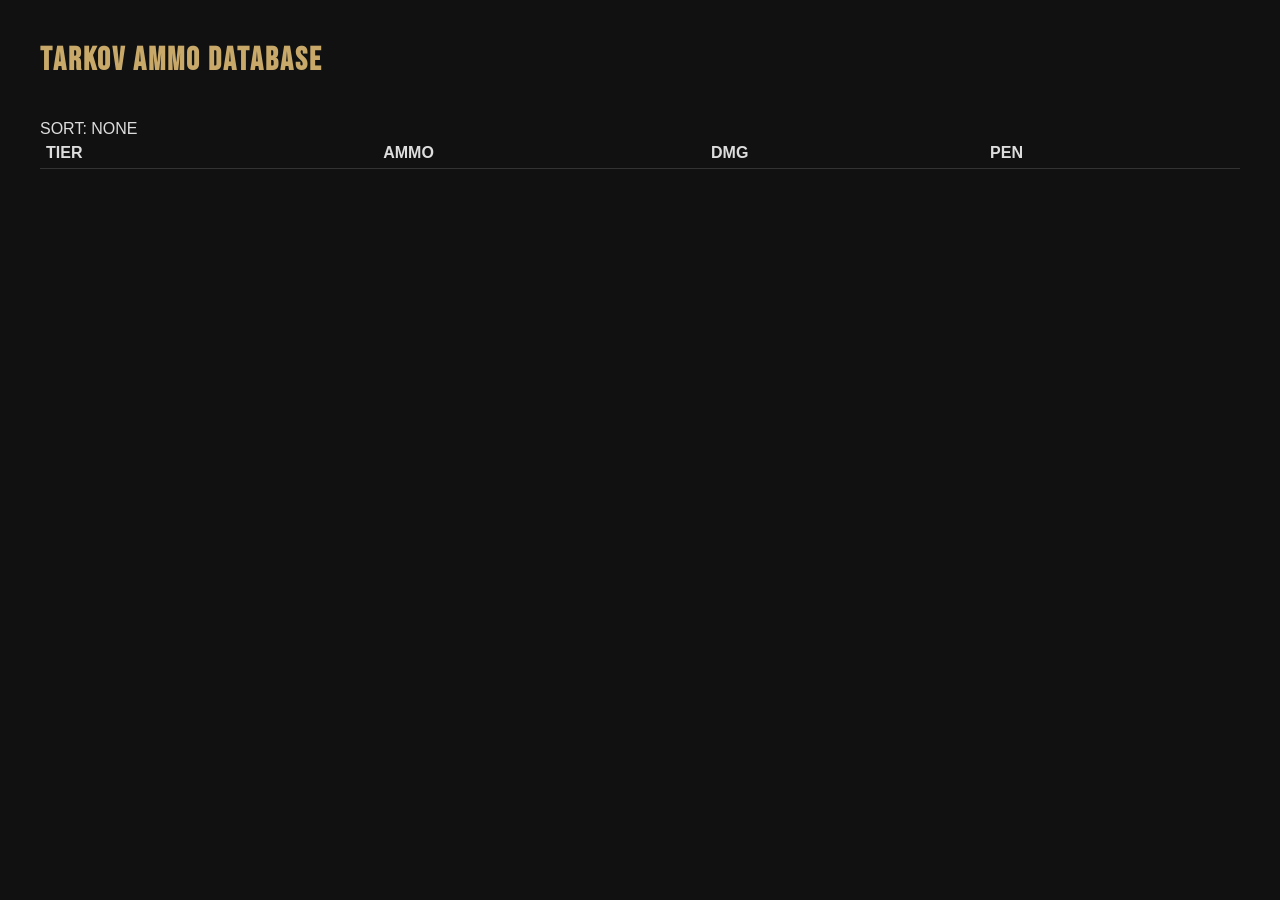
==== index.html @ d0fe5d3c "Add files via upload" ====
<!DOCTYPE html>
<html lang="ja">
<head>
<meta charset="UTF-8">
<title>Tarkov Ammo Database</title>

<link href="https://fonts.googleapis.com/css2?family=Bebas+Neue&display=swap" rel="stylesheet">

<link rel="stylesheet" href="css/style.css">

</head>

<body>

<div class="container">

<h1 class="title">TARKOV AMMO DATABASE</h1>

<div class="weapon-tabs-wrapper">
<div id="weaponTabs" class="weapon-tabs"></div>
</div>

<div class="caliber-tabs-wrapper">
<div id="caliberTabs" class="caliber-tabs"></div>
</div>

<div class="controls">
<div id="sortStatus">SORT: NONE</div>
</div>

<table id="ammoTable">

<thead>

<tr>

<th onclick="setSort('tier')" data-sort="tier">
TIER <span class="sort-arrow"></span>
</th>

<th></th>

<th>AMMO</th>

<th onclick="setSort('dmg')" data-sort="dmg">
DMG <span class="sort-arrow"></span>
</th>

<th onclick="setSort('pen')" data-sort="pen">
PEN <span class="sort-arrow"></span>
</th>

</tr>

</thead>

<tbody id="ammoBody"></tbody>

</table>

</div>

<script type="module" src="js/main.js"></script>

</body>
</html>
---- css/style.css ----
body{
background:#111;
color:#ddd;
font-family:Arial,sans-serif;
margin:0;
padding:20px;
}

.container{
max-width:1200px;
margin:auto;
}

.title{
font-family:'Bebas Neue',sans-serif;
color:#c8a96a;
letter-spacing:2px;
margin-bottom:20px;
}

.weapon-tabs-wrapper,
.caliber-tabs-wrapper{
overflow-x:auto;
white-space:nowrap;
margin-bottom:10px;
scrollbar-width:none;
}

.weapon-tabs-wrapper::-webkit-scrollbar,
.caliber-tabs-wrapper::-webkit-scrollbar{
display:none;
}

#weaponTabs button,
#caliberTabs button{
background:#222;
color:#ddd;
border:none;
padding:8px 14px;
margin-right:6px;
cursor:pointer;
}

#weaponTabs button:hover,
#caliberTabs button:hover{
background:#444;
}

button.active{
background:#c8a96a;
color:#111;
}

table{
width:100%;
border-collapse:collapse;
}

th,td{
border-bottom:1px solid #333;
padding:6px;
text-align:left;
}

tbody tr:hover{
background:#1a1a1a;
}

img{
height:32px;
}

/* Tier box */

.tier-box{
display:inline-block;
min-width:32px;
padding:3px 6px;
border-radius:4px;
font-weight:bold;
text-align:center;
}

.tier-S{background:#8b0000;color:white;}
.tier-A{background:#d2691e;color:white;}
.tier-B{background:#c9a227;color:black;}
.tier-C{background:#3a6ea5;color:white;}
.tier-D{background:#444;color:#bbb;}

/* Tarkov風タブ */

.weapon-tabs button,
.caliber-tabs button{

background:#1e1e1e;
border:1px solid #333;
color:#ddd;
padding:6px 14px;
margin-right:6px;
cursor:pointer;
border-radius:4px;
font-size:14px;

}

.weapon-tabs button:hover,
.caliber-tabs button:hover{
background:#2c2c2c;
}

/* 選択タブ */

.tab-active{
background:#c8a65a !important;
color:black !important;
border-color:#c8a65a !important;
}

/* ソート矢印 */

.sort-arrow{
font-size:12px;
margin-left:4px;
color:#c8a65a;
}
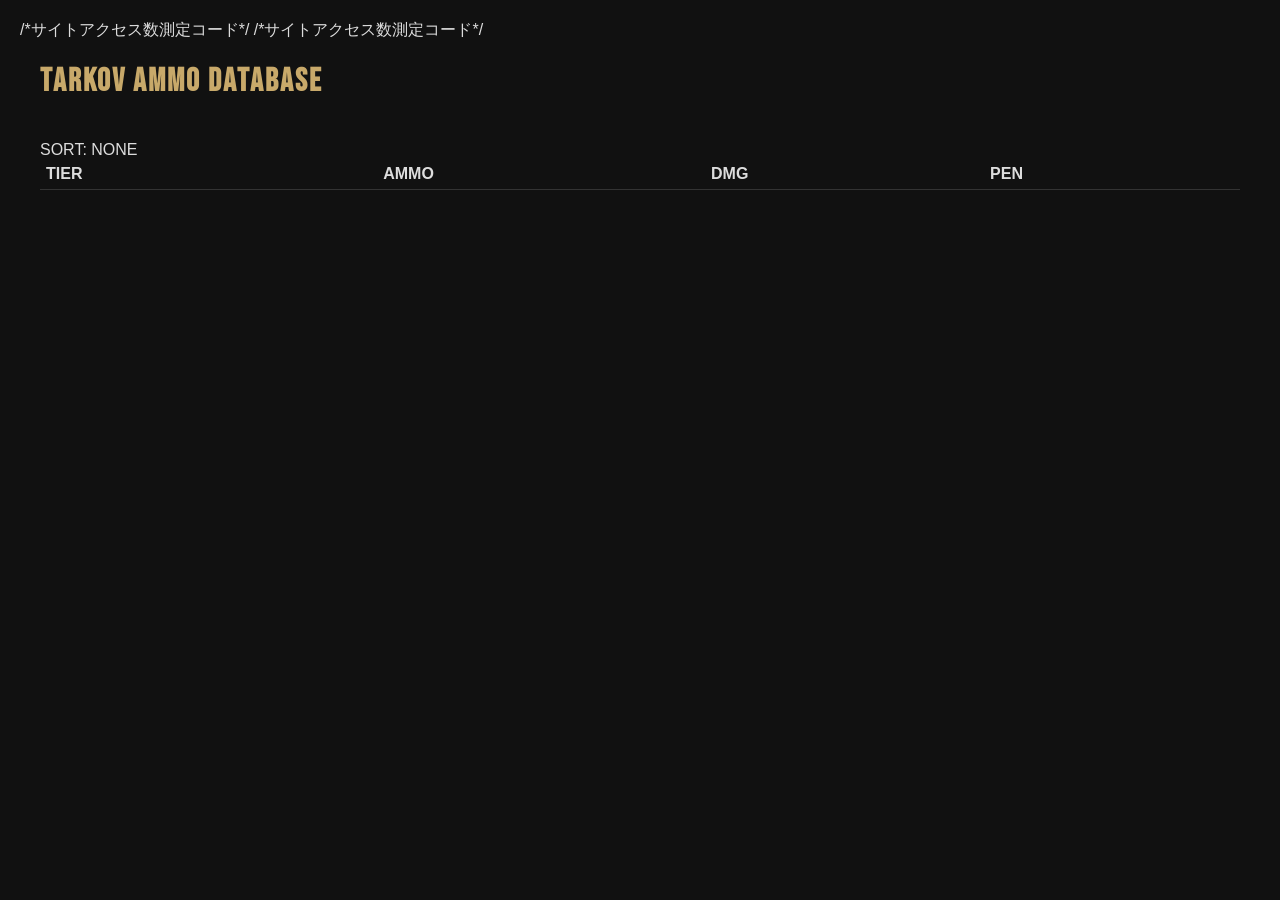
==== commit a28dd693: "Add files via upload" ====
--- a/index.html
+++ b/index.html
@@ -1,6 +1,19 @@
 <!DOCTYPE html>
 <html lang="ja">
 <head>
+
+/*サイトアクセス数測定コード*/
+<!-- Google tag (gtag.js) -->
+<script async src="https://www.googletagmanager.com/gtag/js?id=G-SP2MTNHHCW"></script>
+<script>
+  window.dataLayer = window.dataLayer || [];
+  function gtag(){dataLayer.push(arguments);}
+  gtag('js', new Date());
+
+  gtag('config', 'G-SP2MTNHHCW');
+</script>
+/*サイトアクセス数測定コード*/
+
 <meta charset="UTF-8">
 <title>Tarkov Ammo Database</title>
 
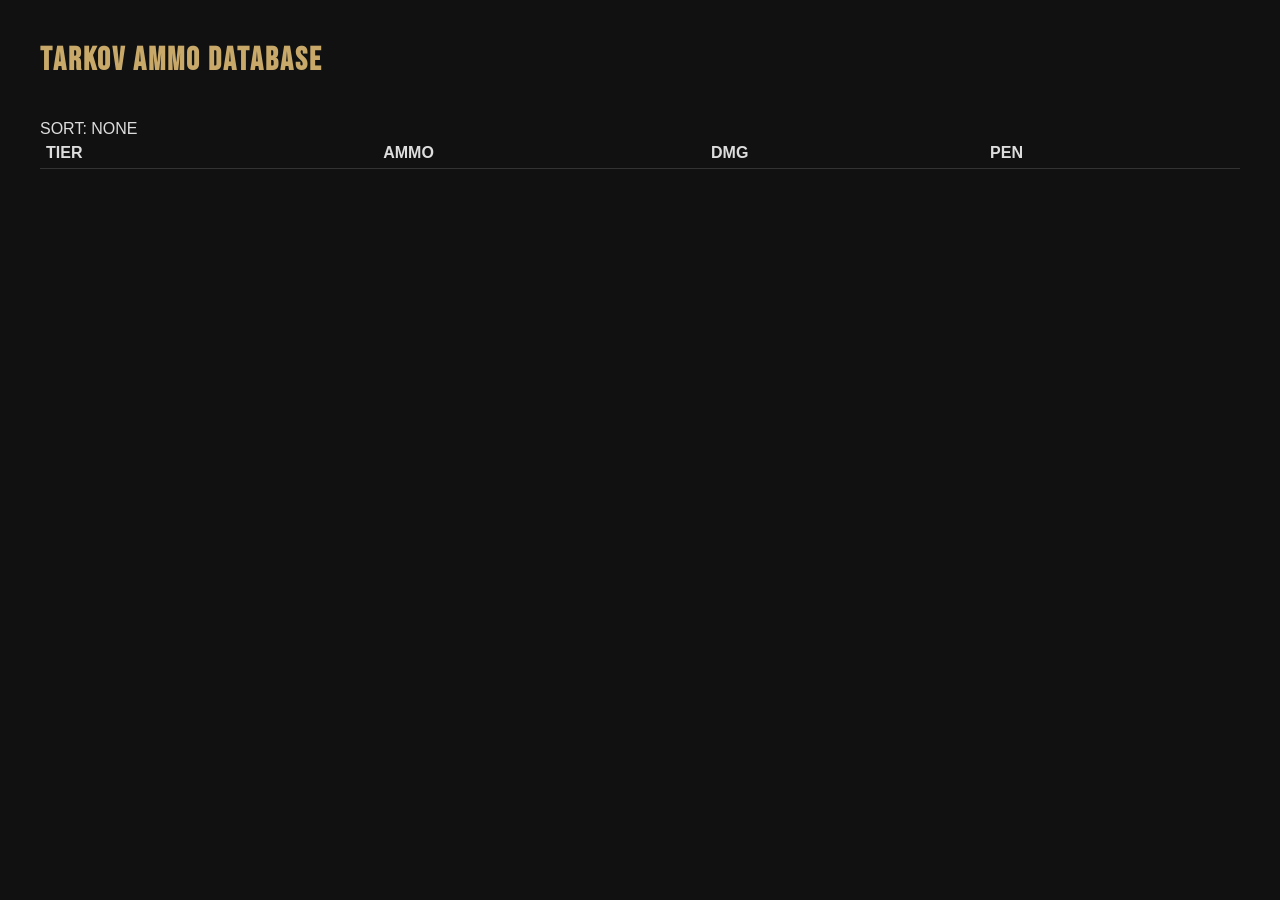
==== commit e4cfd6f4: "Add files via upload" ====
--- a/index.html
+++ b/index.html
@@ -2,7 +2,7 @@
 <html lang="ja">
 <head>
 
-/*サイトアクセス数測定コード*/
+
 <!-- Google tag (gtag.js) -->
 <script async src="https://www.googletagmanager.com/gtag/js?id=G-SP2MTNHHCW"></script>
 <script>
@@ -12,7 +12,7 @@
 
   gtag('config', 'G-SP2MTNHHCW');
 </script>
-/*サイトアクセス数測定コード*/
+
 
 <meta charset="UTF-8">
 <title>Tarkov Ammo Database</title>
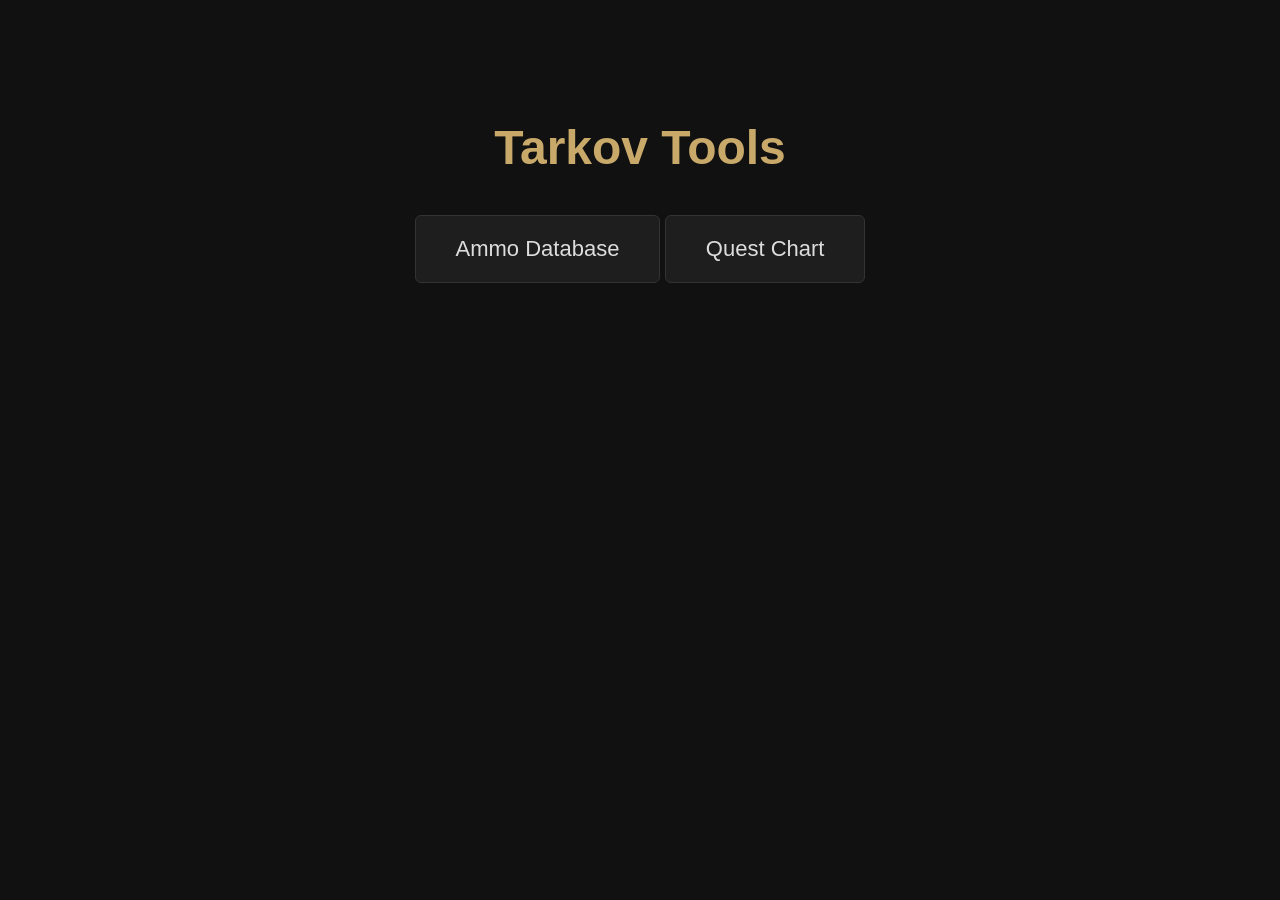
==== commit 396435ce: "Add files via upload" ====
--- a/index.html
+++ b/index.html
@@ -1,79 +1,62 @@
-<!DOCTYPE html>
-<html lang="ja">
-<head>
-
-
-<!-- Google tag (gtag.js) -->
-<script async src="https://www.googletagmanager.com/gtag/js?id=G-SP2MTNHHCW"></script>
-<script>
-  window.dataLayer = window.dataLayer || [];
-  function gtag(){dataLayer.push(arguments);}
-  gtag('js', new Date());
-
-  gtag('config', 'G-SP2MTNHHCW');
-</script>
-
-
-<meta charset="UTF-8">
-<title>Tarkov Ammo Database</title>
-
-<link href="https://fonts.googleapis.com/css2?family=Bebas+Neue&display=swap" rel="stylesheet">
-
-<link rel="stylesheet" href="css/style.css">
-
-</head>
-
-<body>
-
-<div class="container">
-
-<h1 class="title">TARKOV AMMO DATABASE</h1>
-
-<div class="weapon-tabs-wrapper">
-<div id="weaponTabs" class="weapon-tabs"></div>
-</div>
-
-<div class="caliber-tabs-wrapper">
-<div id="caliberTabs" class="caliber-tabs"></div>
-</div>
-
-<div class="controls">
-<div id="sortStatus">SORT: NONE</div>
-</div>
-
-<table id="ammoTable">
-
-<thead>
-
-<tr>
-
-<th onclick="setSort('tier')" data-sort="tier">
-TIER <span class="sort-arrow"></span>
-</th>
-
-<th></th>
-
-<th>AMMO</th>
-
-<th onclick="setSort('dmg')" data-sort="dmg">
-DMG <span class="sort-arrow"></span>
-</th>
-
-<th onclick="setSort('pen')" data-sort="pen">
-PEN <span class="sort-arrow"></span>
-</th>
-
-</tr>
-
-</thead>
-
-<tbody id="ammoBody"></tbody>
-
-</table>
-
-</div>
-
-<script type="module" src="js/main.js"></script>
-
-</body>
+<!DOCTYPE html>
+<html lang="ja">
+
+<head>
+<meta charset="UTF-8">
+<title>Tarkov Tools</title>
+<link rel="stylesheet" href="css/style.css">
+<link href="https://fonts.googleapis.com/css2?family=Bebas+Neue&display=swap" rel="stylesheet">
+<style>
+
+.home{
+text-align:center;
+margin-top:120px;
+}
+
+.home h1{
+font-size:48px;
+color:#c8a96a;
+margin-bottom:40px;
+}
+
+.tool-link{
+
+display:inline-block;
+background:#1e1e1e;
+border:1px solid #333;
+padding:20px 40px;
+font-size:22px;
+color:#ddd;
+text-decoration:none;
+border-radius:6px;
+
+}
+
+.tool-link:hover{
+
+background:#2a2a2a;
+
+}
+
+</style>
+
+</head>
+
+<body>
+
+<div class="home">
+
+<h1>Tarkov Tools</h1>
+
+<a class="tool-link" href="TarkovAmmo.html">
+Ammo Database
+</a>
+
+<a class="tool-link" href="TarkovQuests.html">
+Quest Chart
+</a>
+
+</div>
+
+</body>
 </html>
--- a/css/style.css
+++ b/css/style.css
@@ -1,125 +1,327 @@
-body{
-background:#111;
-color:#ddd;
-font-family:Arial,sans-serif;
-margin:0;
-padding:20px;
-}
-
-.container{
-max-width:1200px;
-margin:auto;
-}
-
-.title{
-font-family:'Bebas Neue',sans-serif;
-color:#c8a96a;
-letter-spacing:2px;
-margin-bottom:20px;
-}
+/* ========================= */
+/* THEME (全体共通設定) */
+/* ========================= */
+
+:root {
+
+  /* 背景 */
+  --bg-main: #111;
+  --bg-sub: #1e1e1e;
+  --bg-hover: #2a2a2a;
+
+  /* テキスト */
+  --text-main: #ddd;
+  --text-sub: #888;
+
+  /* タルコフカラー */
+  --accent: #c8a96a;
+  --accent-strong: #c8a65a;
+
+  /* ボーダー */
+  --border: #333;
+
+  /* フォント */
+  --font-main: Arial, sans-serif;
+  --font-title: 'Bebas Neue', sans-serif;
+
+}
+
+
+/* ========================= */
+/* GLOBAL */
+/* ========================= */
+
+body {
+  background: var(--bg-main);
+  color: var(--text-main);
+  font-family: var(--font-main);
+  margin: 0;
+  padding: 0;
+}
+
+.container {
+  max-width: 1200px;
+  margin: 0;
+  padding: 20px;
+}
+
+h1.title {
+  font-family: var(--font-title);
+  color: var(--accent);
+  letter-spacing: 2px;
+  margin-bottom: 20px;
+}
+
+
+/* ========================= */
+/* HEADER */
+/* ========================= */
+
+.header-banner {
+  position: sticky;
+  top: 0;
+  background: var(--bg-main);
+  z-index: 1000;
+  padding: 0 20px 10px 20px;
+  border-bottom: 2px solid var(--accent);
+}
+
+
+/* ========================= */
+/* SITE TAB */
+/* ========================= */
+
+.site-tabs {
+  margin-bottom: 12px;
+}
+
+.site-tab {
+  display: inline-block;
+  background: var(--bg-sub);
+  border: 1px solid var(--accent-strong);
+  color: var(--accent-strong);
+  padding: 10px 22px;
+  text-decoration: none;
+  border-radius: 4px;
+  font-size: 16px;
+  font-weight: bold;
+  letter-spacing: 1px;
+  transition: 0.15s;
+}
+
+.site-tab:hover {
+  background: var(--accent-strong);
+  color: #111;
+}
+
+
+/* ========================= */
+/* WEAPON & CALIBER TABS */
+/* ========================= */
 
 .weapon-tabs-wrapper,
-.caliber-tabs-wrapper{
-overflow-x:auto;
-white-space:nowrap;
-margin-bottom:10px;
-scrollbar-width:none;
+.caliber-tabs-wrapper {
+  overflow-x: auto;
+  white-space: nowrap;
+  margin-bottom: 10px;
+  padding-left: 20px;
+  scrollbar-width: none;
 }
 
 .weapon-tabs-wrapper::-webkit-scrollbar,
-.caliber-tabs-wrapper::-webkit-scrollbar{
-display:none;
+.caliber-tabs-wrapper::-webkit-scrollbar {
+  display: none;
 }
 
 #weaponTabs button,
-#caliberTabs button{
-background:#222;
-color:#ddd;
-border:none;
-padding:8px 14px;
-margin-right:6px;
+#caliberTabs button {
+  background: var(--bg-sub);
+  color: var(--text-main);
+  border: none;
+  padding: 8px 14px;
+  margin-right: 6px;
+  cursor: pointer;
+  border-radius: 4px;
+  font-size: 14px;
+}
+
+#weaponTabs button:hover,
+#caliberTabs button:hover {
+  background: var(--bg-hover);
+}
+
+.tab-active {
+  background: var(--accent-strong) !important;
+  color: #111 !important;
+}
+
+
+/* ========================= */
+/* TABLE */
+/* ========================= */
+
+.table-scroll {
+  max-height: 60vh;
+  overflow-y: auto;
+  border: 1px solid var(--border);
+  scrollbar-width: none;
+}
+
+.table-scroll::-webkit-scrollbar {
+  display: none;
+}
+
+table#ammoTable {
+  width: 100%;
+  border-collapse: separate;
+  border-spacing: 0;
+}
+
+#ammoTable th,
+#ammoTable td {
+  padding: 6px;
+  text-align: left;
+  border-bottom: 1px solid var(--border);
+}
+
+#ammoTable tbody tr:hover {
+  background: var(--bg-sub);
+}
+
+#ammoTable thead th {
+  position: sticky;
+  top: 0;
+  background: var(--bg-main);
+  z-index: 10;
+}
+
+
+/* ========================= */
+/* TIER */
+/* ========================= */
+
+.tier-box {
+  display: inline-block;
+  min-width: 32px;
+  padding: 3px 6px;
+  border-radius: 4px;
+  font-weight: bold;
+  text-align: center;
+}
+
+.tier-S { background: #caa648; color: white; }
+.tier-A { background: #8b0000; color: white; }
+.tier-B { background: #d2691e; color: black; }
+.tier-C { background: #3a6ea5; color: white; }
+.tier-D { background: #444; color: #bbb; }
+
+
+/* ========================= */
+/* QUEST CHART */
+/* ========================= */
+
+.questChart {
+  display: flex;
+  flex-direction: column;
+  align-items: center;
+  gap: 12px;
+}
+
+/* ノード */
+.questNode {
+  width: 50%;
+  min-width: 200px;
+  padding: 10px 14px;
+  border-radius: 6px;
+  font-size: 13px;
+  color: white;
+  display: flex;
+  align-items: center;
+  box-sizing: border-box;
+}
+
+/* 1個目だけ余白 */
+.questChart .questNode:first-of-type {
+  margin-top: 12px;
+}
+
+/* アイコン */
+.questNode .traderIcon {
+  width: 48px;
+  height: 48px;
+  margin-right: 12px;
+  flex-shrink: 0;
+}
+
+/* テキスト */
+.questNode .questText {
+  display: flex;
+  flex-direction: column;
+}
+
+.taskName {
+  font-weight: bold;
+  font-size: 18px;
+  margin-bottom: 4px;
+}
+
+.taskMeta {
+  font-size: 12px;
+  opacity: 0.9;
+}
+
+/* 矢印 */
+.questArrow {
+  font-size: 20px;
+  color: var(--accent-strong);
+  text-align: center;
+  width: 50%;
+}
+
+
+/* ========================= */
+/* QUEST TABS */
+/* ========================= */
+
+.questTabsWrapper {
+  margin: 12px 0;
+  white-space: nowrap;
+  overflow-x: auto;
+  scrollbar-width: none;
+}
+
+.questTabsWrapper::-webkit-scrollbar {
+  display: none;
+}
+
+.questTabsWrapper .site-tab {
+  margin-right: 6px;
+  background: var(--bg-sub);
+  border: 1px solid var(--border);
+  color: var(--text-main);
+  padding: 6px 14px;
+  font-size: 14px;
+}
+
+.questTabsWrapper .site-tab:hover,
+.questTabsWrapper .site-tab.active {
+  background: var(--accent-strong);
+  color: #111;
+}
+
+
+/* ========================= */
+/* TRADER COLORS */
+/* ========================= */
+
+.trader-prapor { background: #3f7f3f; }
+.trader-therapist { background: #3a6fa5; }
+.trader-skier { background: #7a4fa3; }
+.trader-peacekeeper { background: #b89c5b; }
+.trader-mechanic { background: #4a6b7f; }
+.trader-ragman { background: #7f6a4a; }
+.trader-jaeger { background: #4f6b3f; }
+.trader-fence { background: #666; }
+
+
+/* ========================= */
+/* MISC */
+/* ========================= */
+
+img {
+  height: 32px;
+}
+
+.sort-arrow {
+  font-size: 12px;
+  margin-left: 4px;
+  color: var(--accent-strong);
+
+}
+
+/* ========================= */
+/* ソートをクリックできるとわかるようにする */
+/* ========================= */
+th[data-sort]{
 cursor:pointer;
-}
-
-#weaponTabs button:hover,
-#caliberTabs button:hover{
-background:#444;
-}
-
-button.active{
-background:#c8a96a;
-color:#111;
-}
-
-table{
-width:100%;
-border-collapse:collapse;
-}
-
-th,td{
-border-bottom:1px solid #333;
-padding:6px;
-text-align:left;
-}
-
-tbody tr:hover{
-background:#1a1a1a;
-}
-
-img{
-height:32px;
-}
-
-/* Tier box */
-
-.tier-box{
-display:inline-block;
-min-width:32px;
-padding:3px 6px;
-border-radius:4px;
-font-weight:bold;
-text-align:center;
-}
-
-.tier-S{background:#8b0000;color:white;}
-.tier-A{background:#d2691e;color:white;}
-.tier-B{background:#c9a227;color:black;}
-.tier-C{background:#3a6ea5;color:white;}
-.tier-D{background:#444;color:#bbb;}
-
-/* Tarkov風タブ */
-
-.weapon-tabs button,
-.caliber-tabs button{
-
-background:#1e1e1e;
-border:1px solid #333;
-color:#ddd;
-padding:6px 14px;
-margin-right:6px;
-cursor:pointer;
-border-radius:4px;
-font-size:14px;
-
-}
-
-.weapon-tabs button:hover,
-.caliber-tabs button:hover{
-background:#2c2c2c;
-}
-
-/* 選択タブ */
-
-.tab-active{
-background:#c8a65a !important;
-color:black !important;
-border-color:#c8a65a !important;
-}
-
-/* ソート矢印 */
-
-.sort-arrow{
-font-size:12px;
-margin-left:4px;
-color:#c8a65a;
 }
